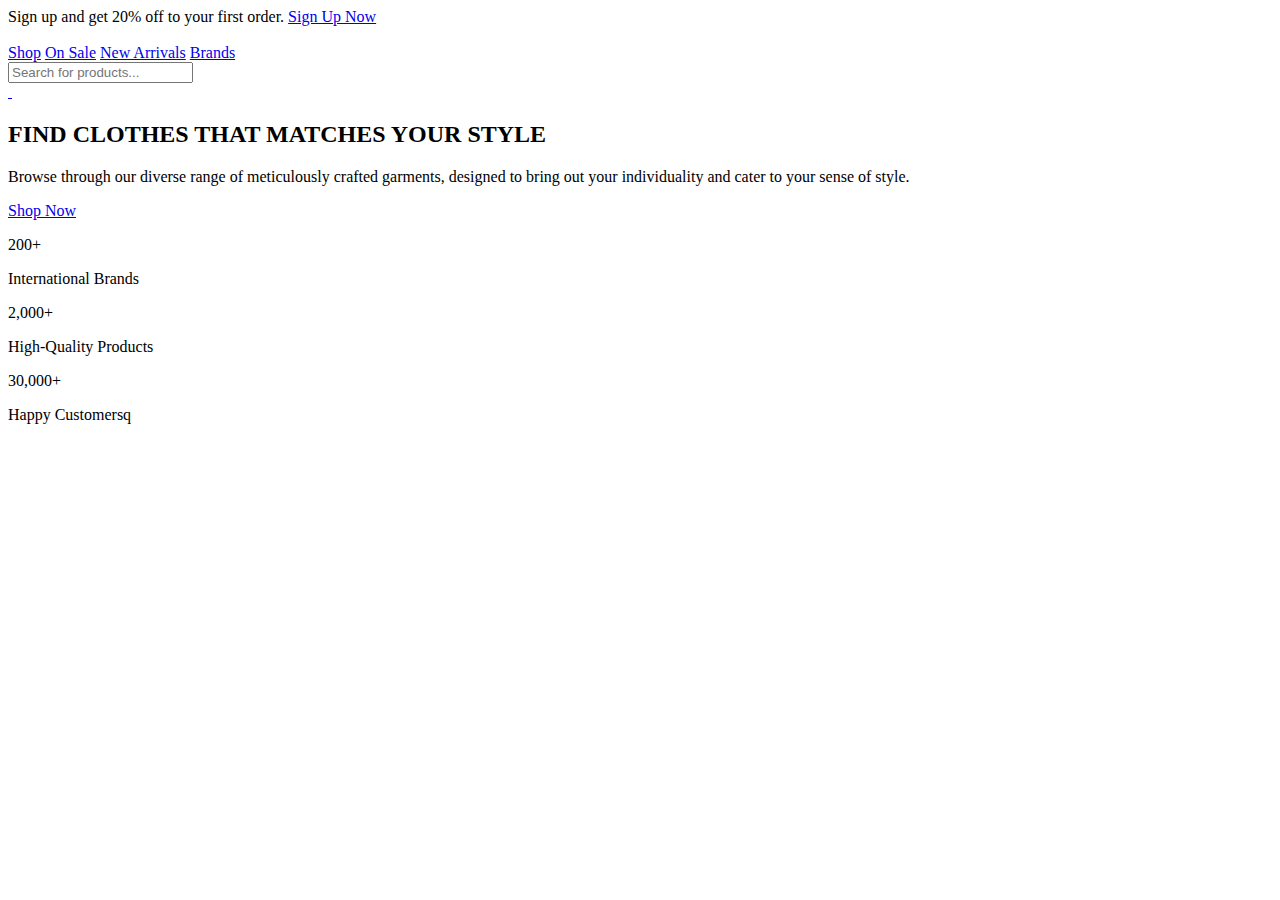
==== website24/index.html @ 2fcf5888 "first" ====
<!DOCTYPE html>
<html lang="en">

<head>
    <meta charset="UTF-8">
    <meta name="viewport" content="width=device-width, initial-scale=1.0">
    <title>Document</title>

    <link rel="stylesheet" href="/assets/css/style.css">
</head>

<body>



    <header>

        <div class="top_bar">
            Sign up and get 20% off to your first order. <a href="#">Sign Up Now</a>
        </div>


        <div class="header">

            <a href="#">
                <img src="/assets/imgs/logo.svg" alt="">
            </a>


            <nav>
                <a href="#">Shop</a>
                <a href="#">On Sale</a>
                <a href="#">New Arrivals</a>
                <a href="#">Brands</a>
            </nav>

            <input type="text" placeholder="Search for products...">


            <div class="icons">
                <a href="#">
                    <img src="/assets/imgs/cart.svg" alt="">
                </a>
                <a href="#">
                    <img src="/assets/imgs/account.svg" alt="">
                </a>

            </div>

        </div>

    </header>




    <main>


        <section class="hero">

            <div class="row">
                <div class="hero_text">
                    <h2>
                        FIND CLOTHES THAT MATCHES YOUR STYLE
                    </h2>

                    <p class="hero_subheading">Browse through our diverse range of meticulously crafted garments,
                        designed
                        to bring out your
                        individuality and cater to your sense of style.</p>


                    <a class="black_btn" href="#">Shop Now</a>

                    <div class="facts">

                        <div class="facts-box">
                            <p class="facts-big">200+</p>
                            <p class="facts-small">International Brands</p>
                        </div>
                        <div class="facts-box">
                            <p class="facts-big">2,000+</p>
                            <p class="facts-small">High-Quality Products</p>
                        </div>
                        <div class="facts-box">
                            <p class="facts-big">30,000+</p>
                            <p class="facts-small">Happy Customersq</p>
                        </div>

                    </div>
                </div>

                <img class="hero_img" src="/assets/imgs/hero_img.jpg" alt="">
            </div>



        </section>




    </main>





    <footer></footer>


</body>

</html>
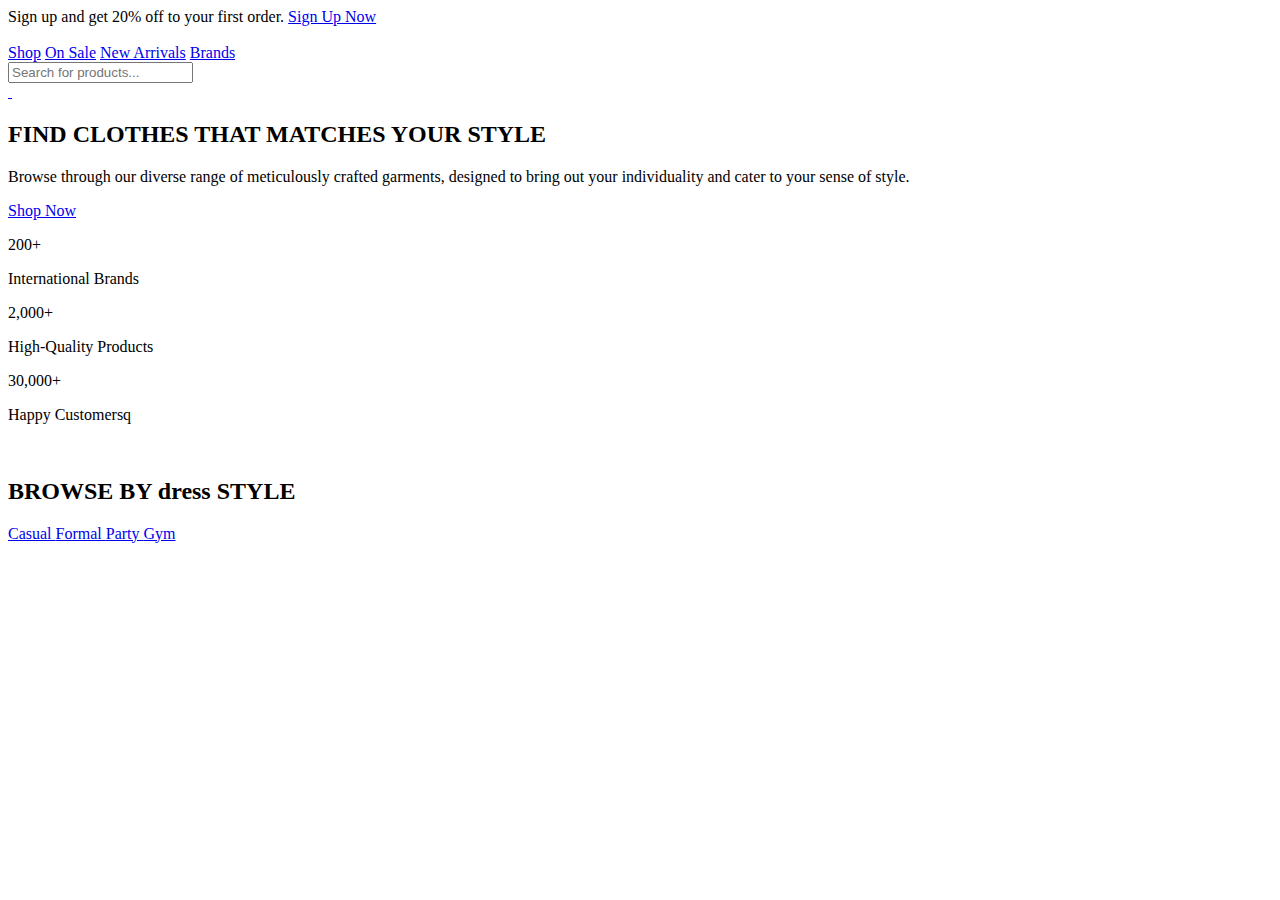
==== commit c6bd3730: "added grid block" ====
--- a/website24/index.html
+++ b/website24/index.html
@@ -99,6 +99,33 @@
         </section>
 
 
+        <section class="grid">
+
+            <h2>BROWSE BY dress STYLE</h2>
+
+            <div class="grid_blocks">
+
+                <a class="grid_small grid_casual" href="#">
+                    Casual
+                </a>
+                <a class="grid_big grid_formal" href="#">
+                    Formal
+                </a>
+                <a class="grid_big grid_party" href="#">
+                    Party
+                </a>
+                <a class="grid_small grid_gym" href="#">
+                    Gym
+                </a>
+
+
+            </div>
+
+
+
+
+        </section>
+
 
 
     </main>
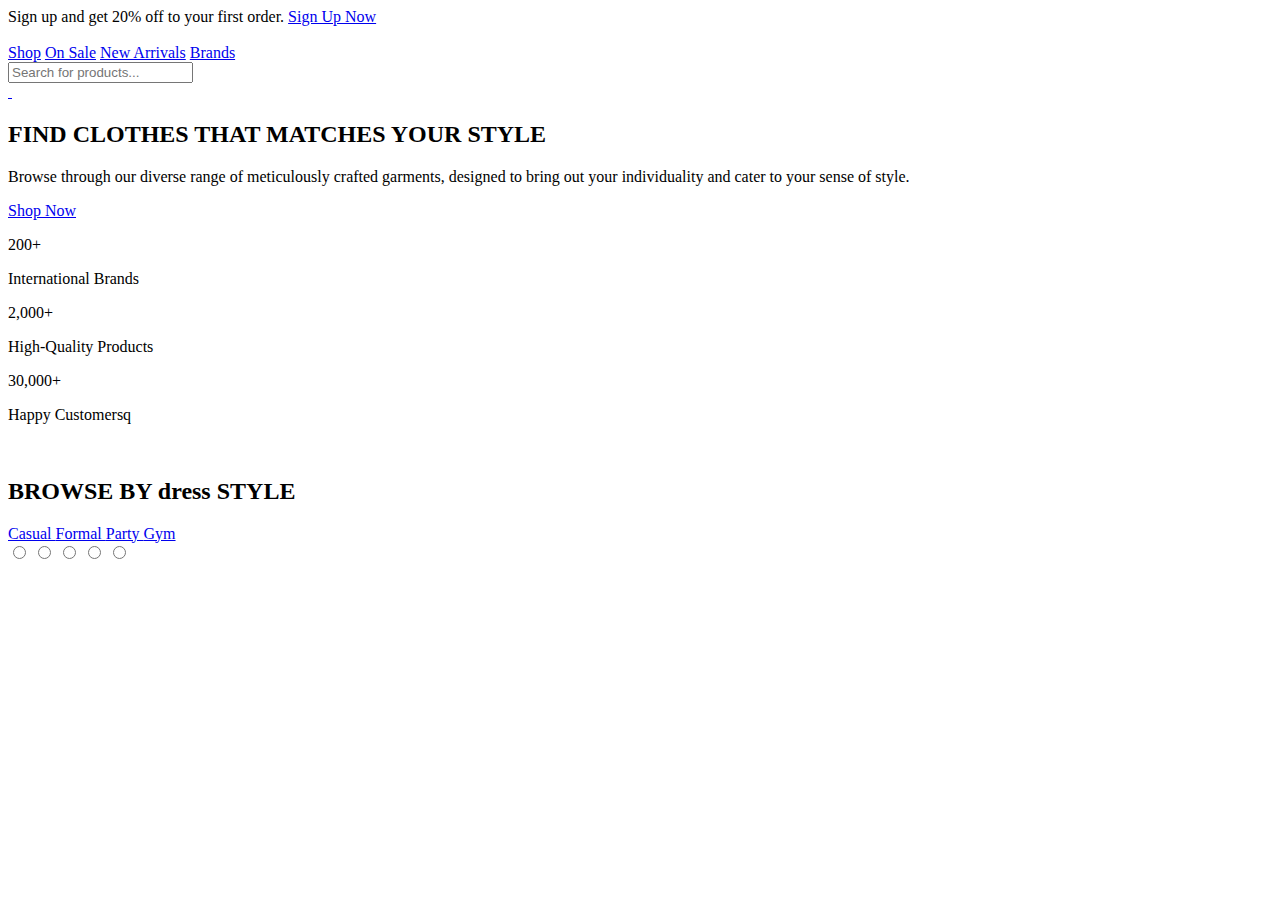
==== commit b265a629: "grid lesson" ====
--- a/website24/index.html
+++ b/website24/index.html
@@ -121,6 +121,26 @@
 
             </div>
 
+            <div class="relative">
+                <div class="star">
+
+                    <input type="radio" id="r1">
+                    <label for="r1"></label>
+
+                    <input type="radio" id="r2">
+                    <label for="r2"></label>
+
+                    <input type="radio" id="r3">
+                    <label for="r3"></label>
+
+                    <input type="radio" id="r4">
+                    <label for="r4"></label>
+
+                    <input type="radio" id="r5">
+                    <label for="r5"></label>
+
+                </div>
+            </div>
 
 
 
